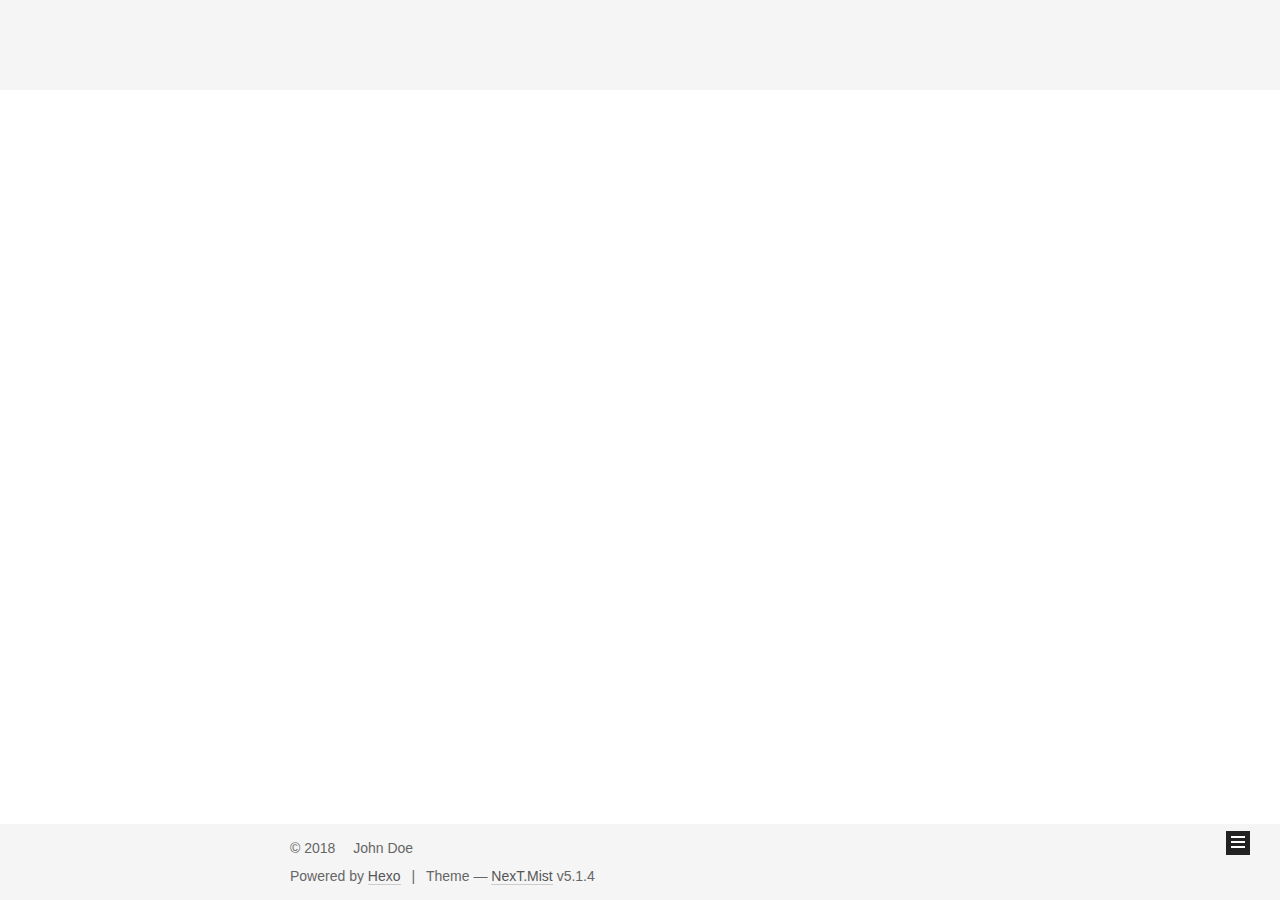
==== archives/index.html @ 7d5eb5f3 "Site updated: 2018-11-18 00:28:27" ====
<!DOCTYPE html>



  


<html class="theme-next mist use-motion" lang="">
<head><meta name="generator" content="Hexo 3.8.0">
  <meta charset="UTF-8">
<meta http-equiv="X-UA-Compatible" content="IE=edge">
<meta name="viewport" content="width=device-width, initial-scale=1, maximum-scale=1">
<meta name="theme-color" content="#222">









<meta http-equiv="Cache-Control" content="no-transform">
<meta http-equiv="Cache-Control" content="no-siteapp">
















  
  
  <link href="/lib/fancybox/source/jquery.fancybox.css?v=2.1.5" rel="stylesheet" type="text/css">







<link href="/lib/font-awesome/css/font-awesome.min.css?v=4.6.2" rel="stylesheet" type="text/css">

<link href="/css/main.css?v=5.1.4" rel="stylesheet" type="text/css">


  <link rel="apple-touch-icon" sizes="180x180" href="/images/apple-touch-icon-next.png?v=5.1.4">


  <link rel="icon" type="image/png" sizes="32x32" href="/images/favicon-32x32-next.png?v=5.1.4">


  <link rel="icon" type="image/png" sizes="16x16" href="/images/favicon-16x16-next.png?v=5.1.4">


  <link rel="mask-icon" href="/images/logo.svg?v=5.1.4" color="#222">





  <meta name="keywords" content="cm,v2ray">










<meta property="og:type" content="website">
<meta property="og:title" content="Hexo">
<meta property="og:url" content="http://www.cmloong.com/archives/index.html">
<meta property="og:site_name" content="Hexo">
<meta property="og:locale" content="default">
<meta name="twitter:card" content="summary">
<meta name="twitter:title" content="Hexo">



<script type="text/javascript" id="hexo.configurations">
  var NexT = window.NexT || {};
  var CONFIG = {
    root: '/',
    scheme: 'Mist',
    version: '5.1.4',
    sidebar: {"position":"left","display":"post","offset":12,"b2t":false,"scrollpercent":false,"onmobile":false},
    fancybox: true,
    tabs: true,
    motion: {"enable":true,"async":false,"transition":{"post_block":"fadeIn","post_header":"slideDownIn","post_body":"slideDownIn","coll_header":"slideLeftIn","sidebar":"slideUpIn"}},
    duoshuo: {
      userId: '0',
      author: 'Author'
    },
    algolia: {
      applicationID: '',
      apiKey: '',
      indexName: '',
      hits: {"per_page":10},
      labels: {"input_placeholder":"Search for Posts","hits_empty":"We didn't find any results for the search: ${query}","hits_stats":"${hits} results found in ${time} ms"}
    }
  };
</script>



  <link rel="canonical" href="http://www.cmloong.com/archives/">





  <title>Archive | Hexo</title>
  




<script>
  (function(i,s,o,g,r,a,m){i['GoogleAnalyticsObject']=r;i[r]=i[r]||function(){
            (i[r].q=i[r].q||[]).push(arguments)},i[r].l=1*new Date();a=s.createElement(o),
          m=s.getElementsByTagName(o)[0];a.async=1;a.src=g;m.parentNode.insertBefore(a,m)
  })(window,document,'script','https://www.google-analytics.com/analytics.js','ga');
  ga('create', 'UA-129319902-1', 'auto');
  ga('send', 'pageview');
</script>





</head>

<body itemscope="" itemtype="http://schema.org/WebPage" lang="default">

  
  
    
  

  <div class="container sidebar-position-left page-archive">
    <div class="headband"></div>

    <header id="header" class="header" itemscope="" itemtype="http://schema.org/WPHeader">
      <div class="header-inner"><div class="site-brand-wrapper">
  <div class="site-meta ">
    

    <div class="custom-logo-site-title">
      <a href="/" class="brand" rel="start">
        <span class="logo-line-before"><i></i></span>
        <span class="site-title">Hexo</span>
        <span class="logo-line-after"><i></i></span>
      </a>
    </div>
      
        <p class="site-subtitle"></p>
      
  </div>

  <div class="site-nav-toggle">
    <button>
      <span class="btn-bar"></span>
      <span class="btn-bar"></span>
      <span class="btn-bar"></span>
    </button>
  </div>
</div>

<nav class="site-nav">
  

  
    <ul id="menu" class="menu">
      
        
        <li class="menu-item menu-item-home">
          <a href="/" rel="section">
            
              <i class="menu-item-icon fa fa-fw fa-home"></i> <br>
            
            Home
          </a>
        </li>
      
        
        <li class="menu-item menu-item-archives">
          <a href="/archives/" rel="section">
            
              <i class="menu-item-icon fa fa-fw fa-archive"></i> <br>
            
            Archives
          </a>
        </li>
      
        
        <li class="menu-item menu-item-tags">
          <a href="/tags/" rel="section">
            
              <i class="menu-item-icon fa fa-fw fa-tags"></i> <br>
            
            Tags
          </a>
        </li>
      
        
        <li class="menu-item menu-item-about">
          <a href="/about/" rel="section">
            
              <i class="menu-item-icon fa fa-fw fa-user"></i> <br>
            
            About
          </a>
        </li>
      

      
    </ul>
  

  
</nav>



 </div>
    </header>

    <main id="main" class="main">
      <div class="main-inner">
        <div class="content-wrap">
          <div id="content" class="content">
            

  
  
  
  <div class="post-block archive">
    <div id="posts" class="posts-collapse">
      <span class="archive-move-on"></span>

      <span class="archive-page-counter">
        
        
        
          
        
        Um..! 1 post. Keep on posting.
      </span>

      

        
        
        

        
          
          <div class="collection-title">
            <h1 class="archive-year" id="archive-year-2018">2018</h1>
          </div>
        
        

        

  <article class="post post-type-normal" itemscope="" itemtype="http://schema.org/Article">
    <header class="post-header">

      <h2 class="post-title">
        
            <a class="post-title-link" href="/2018/11/17/hello-world/" itemprop="url">
              
                <span itemprop="name">Hello World</span>
              
            </a>
        
      </h2>

      <div class="post-meta">
        <time class="post-time" itemprop="dateCreated" datetime="2018-11-17T22:16:37+08:00" content="2018-11-17">
          11-17
        </time>
      </div>

    </header>
  </article>



      

    </div>
  </div>
  
  
  

  



          </div>
          


          

        </div>
        
          
  
  <div class="sidebar-toggle">
    <div class="sidebar-toggle-line-wrap">
      <span class="sidebar-toggle-line sidebar-toggle-line-first"></span>
      <span class="sidebar-toggle-line sidebar-toggle-line-middle"></span>
      <span class="sidebar-toggle-line sidebar-toggle-line-last"></span>
    </div>
  </div>

  <aside id="sidebar" class="sidebar">
    
    <div class="sidebar-inner">

      

      

      <section class="site-overview-wrap sidebar-panel sidebar-panel-active">
        <div class="site-overview">
          <div class="site-author motion-element" itemprop="author" itemscope="" itemtype="http://schema.org/Person">
            
              <p class="site-author-name" itemprop="name">John Doe</p>
              <p class="site-description motion-element" itemprop="description"></p>
          </div>

          <nav class="site-state motion-element">

            
              <div class="site-state-item site-state-posts">
              
                <a href="/archives/">
              
                  <span class="site-state-item-count">1</span>
                  <span class="site-state-item-name">posts</span>
                </a>
              </div>
            

            

            

          </nav>

          

          

          
          

          
          

          

        </div>
      </section>

      

      

    </div>
  </aside>


        
      </div>
    </main>

    <footer id="footer" class="footer">
      <div class="footer-inner">
        <div class="copyright">&copy; <span itemprop="copyrightYear">2018</span>
  <span class="with-love">
    <i class="fa fa-user"></i>
  </span>
  <span class="author" itemprop="copyrightHolder">John Doe</span>

  
</div>


  <div class="powered-by">Powered by <a class="theme-link" target="_blank" href="https://hexo.io">Hexo</a></div>



  <span class="post-meta-divider">|</span>



  <div class="theme-info">Theme &mdash; <a class="theme-link" target="_blank" href="https://github.com/iissnan/hexo-theme-next">NexT.Mist</a> v5.1.4</div>




        







        
      </div>
    </footer>

    
      <div class="back-to-top">
        <i class="fa fa-arrow-up"></i>
        
      </div>
    

    

  </div>

  

<script type="text/javascript">
  if (Object.prototype.toString.call(window.Promise) !== '[object Function]') {
    window.Promise = null;
  }
</script>









  












  
  
    <script type="text/javascript" src="/lib/jquery/index.js?v=2.1.3"></script>
  

  
  
    <script type="text/javascript" src="/lib/fastclick/lib/fastclick.min.js?v=1.0.6"></script>
  

  
  
    <script type="text/javascript" src="/lib/jquery_lazyload/jquery.lazyload.js?v=1.9.7"></script>
  

  
  
    <script type="text/javascript" src="/lib/velocity/velocity.min.js?v=1.2.1"></script>
  

  
  
    <script type="text/javascript" src="/lib/velocity/velocity.ui.min.js?v=1.2.1"></script>
  

  
  
    <script type="text/javascript" src="/lib/fancybox/source/jquery.fancybox.pack.js?v=2.1.5"></script>
  


  


  <script type="text/javascript" src="/js/src/utils.js?v=5.1.4"></script>

  <script type="text/javascript" src="/js/src/motion.js?v=5.1.4"></script>



  
  

  

  


  <script type="text/javascript" src="/js/src/bootstrap.js?v=5.1.4"></script>



  


  




	





  





  







<!-- LOCAL: You can save these files to your site and update links -->
    
        
        <link rel="stylesheet" href="https://aimingoo.github.io/gitmint/style/default.css">
        <script src="https://aimingoo.github.io/gitmint/dist/gitmint.browser.js"></script>
    
<!-- END LOCAL -->

    

    







  





  

  
  <script src="https://cdn1.lncld.net/static/js/av-core-mini-0.6.4.js"></script>
  <script>AV.initialize("sT9yytF8E0YJjUAmRliBaW5G-gzGzoHsz", "rSfEQODJMrn7fb1vps9NNFkh");</script>
  <script>
    function showTime(Counter) {
      var query = new AV.Query(Counter);
      var entries = [];
      var $visitors = $(".leancloud_visitors");

      $visitors.each(function () {
        entries.push( $(this).attr("id").trim() );
      });

      query.containedIn('url', entries);
      query.find()
        .done(function (results) {
          var COUNT_CONTAINER_REF = '.leancloud-visitors-count';

          if (results.length === 0) {
            $visitors.find(COUNT_CONTAINER_REF).text(0);
            return;
          }

          for (var i = 0; i < results.length; i++) {
            var item = results[i];
            var url = item.get('url');
            var time = item.get('time');
            var element = document.getElementById(url);

            $(element).find(COUNT_CONTAINER_REF).text(time);
          }
          for(var i = 0; i < entries.length; i++) {
            var url = entries[i];
            var element = document.getElementById(url);
            var countSpan = $(element).find(COUNT_CONTAINER_REF);
            if( countSpan.text() == '') {
              countSpan.text(0);
            }
          }
        })
        .fail(function (object, error) {
          console.log("Error: " + error.code + " " + error.message);
        });
    }

    function addCount(Counter) {
      var $visitors = $(".leancloud_visitors");
      var url = $visitors.attr('id').trim();
      var title = $visitors.attr('data-flag-title').trim();
      var query = new AV.Query(Counter);

      query.equalTo("url", url);
      query.find({
        success: function(results) {
          if (results.length > 0) {
            var counter = results[0];
            counter.fetchWhenSave(true);
            counter.increment("time");
            counter.save(null, {
              success: function(counter) {
                var $element = $(document.getElementById(url));
                $element.find('.leancloud-visitors-count').text(counter.get('time'));
              },
              error: function(counter, error) {
                console.log('Failed to save Visitor num, with error message: ' + error.message);
              }
            });
          } else {
            var newcounter = new Counter();
            /* Set ACL */
            var acl = new AV.ACL();
            acl.setPublicReadAccess(true);
            acl.setPublicWriteAccess(true);
            newcounter.setACL(acl);
            /* End Set ACL */
            newcounter.set("title", title);
            newcounter.set("url", url);
            newcounter.set("time", 1);
            newcounter.save(null, {
              success: function(newcounter) {
                var $element = $(document.getElementById(url));
                $element.find('.leancloud-visitors-count').text(newcounter.get('time'));
              },
              error: function(newcounter, error) {
                console.log('Failed to create');
              }
            });
          }
        },
        error: function(error) {
          console.log('Error:' + error.code + " " + error.message);
        }
      });
    }

    $(function() {
      var Counter = AV.Object.extend("Counter");
      if ($('.leancloud_visitors').length == 1) {
        addCount(Counter);
      } else if ($('.post-title-link').length > 1) {
        showTime(Counter);
      }
    });
  </script>



  

  

  
  

  

  

  

</body>
</html>
---- css/main.css ----
/* normalize.css v3.0.2 | MIT License | git.io/normalize */
html {
  font-family: sans-serif; /* 1 */
  -ms-text-size-adjust: 100%; /* 2 */
  -webkit-text-size-adjust: 100%; /* 2 */
}
body {
  margin: 0;
}
article,
aside,
details,
figcaption,
figure,
footer,
header,
hgroup,
main,
menu,
nav,
section,
summary {
  display: block;
}
audio,
canvas,
progress,
video {
  display: inline-block; /* 1 */
  vertical-align: baseline; /* 2 */
}
audio:not([controls]) {
  display: none;
  height: 0;
}
[hidden],
template {
  display: none;
}
a {
  background-color: transparent;
}
a:active,
a:hover {
  outline: 0;
}
abbr[title] {
  border-bottom: 1px dotted;
}
b,
strong {
  font-weight: bold;
}
dfn {
  font-style: italic;
}
h1 {
  font-size: 2em;
  margin: 0.67em 0;
}
mark {
  background: #ff0;
  color: #000;
}
small {
  font-size: 80%;
}
sub,
sup {
  font-size: 75%;
  line-height: 0;
  position: relative;
  vertical-align: baseline;
}
sup {
  top: -0.5em;
}
sub {
  bottom: -0.25em;
}
img {
  border: 0;
}
svg:not(:root) {
  overflow: hidden;
}
figure {
  margin: 1em 40px;
}
hr {
  -moz-box-sizing: content-box;
  box-sizing: content-box;
  height: 0;
}
pre {
  overflow: auto;
}
code,
kbd,
pre,
samp {
  font-family: monospace, monospace;
  font-size: 1em;
}
button,
input,
optgroup,
select,
textarea {
  color: inherit; /* 1 */
  font: inherit; /* 2 */
  margin: 0; /* 3 */
}
button {
  overflow: visible;
}
button,
select {
  text-transform: none;
}
button,
html input[type="button"],
input[type="reset"],
input[type="submit"] {
  -webkit-appearance: button; /* 2 */
  cursor: pointer; /* 3 */
}
button[disabled],
html input[disabled] {
  cursor: default;
}
button::-moz-focus-inner,
input::-moz-focus-inner {
  border: 0;
  padding: 0;
}
input {
  line-height: normal;
}
input[type="checkbox"],
input[type="radio"] {
  box-sizing: border-box; /* 1 */
  padding: 0; /* 2 */
}
input[type="number"]::-webkit-inner-spin-button,
input[type="number"]::-webkit-outer-spin-button {
  height: auto;
}
input[type="search"] {
  -webkit-appearance: textfield; /* 1 */
  -moz-box-sizing: content-box;
  -webkit-box-sizing: content-box; /* 2 */
  box-sizing: content-box;
}
input[type="search"]::-webkit-search-cancel-button,
input[type="search"]::-webkit-search-decoration {
  -webkit-appearance: none;
}
fieldset {
  border: 1px solid #c0c0c0;
  margin: 0 2px;
  padding: 0.35em 0.625em 0.75em;
}
legend {
  border: 0; /* 1 */
  padding: 0; /* 2 */
}
textarea {
  overflow: auto;
}
optgroup {
  font-weight: bold;
}
table {
  border-collapse: collapse;
  border-spacing: 0;
}
td,
th {
  padding: 0;
}
::selection {
  background: #262a30;
  color: #fff;
}
body {
  position: relative;
  font-family: 'Lato', "PingFang SC", "Microsoft YaHei", sans-serif;
  font-size: 14px;
  line-height: 2;
  color: #555;
  background: #fff;
}
@media (max-width: 767px) {
  body {
    padding-right: 0 !important;
  }
}
@media (min-width: 768px) and (max-width: 991px) {
  body {
    padding-right: 0 !important;
  }
}
@media (min-width: 1600px) {
  body {
    font-size: 16px;
  }
}
h1,
h2,
h3,
h4,
h5,
h6 {
  margin: 0;
  padding: 0;
  font-weight: bold;
  line-height: 1.5;
  font-family: 'Lato', "PingFang SC", "Microsoft YaHei", sans-serif;
}
h2,
h3,
h4,
h5,
h6 {
  margin: 20px 0 15px;
}
h1 {
  font-size: 24px;
}
@media (max-width: 767px) {
  h1 {
    font-size: 20px;
  }
}
h2 {
  font-size: 22px;
}
@media (max-width: 767px) {
  h2 {
    font-size: 18px;
  }
}
h3 {
  font-size: 20px;
}
@media (max-width: 767px) {
  h3 {
    font-size: 16px;
  }
}
h4 {
  font-size: 18px;
}
@media (max-width: 767px) {
  h4 {
    font-size: 14px;
  }
}
h5 {
  font-size: 16px;
}
@media (max-width: 767px) {
  h5 {
    font-size: 12px;
  }
}
h6 {
  font-size: 14px;
}
@media (max-width: 767px) {
  h6 {
    font-size: 10px;
  }
}
p {
  margin: 0 0 20px 0;
}
a {
  color: #555;
  text-decoration: none;
  outline: none;
  border-bottom: 1px solid #999;
  word-wrap: break-word;
}
a:hover {
  color: #222;
  border-bottom-color: #222;
}
blockquote {
  margin: 0;
  padding: 0;
}
img {
  display: block;
  margin: auto;
  max-width: 100%;
  height: auto;
}
hr {
  margin: 40px 0;
  height: 3px;
  border: none;
  background-color: #ddd;
  background-image: repeating-linear-gradient(-45deg, #fff, #fff 4px, transparent 4px, transparent 8px);
}
blockquote {
  padding: 0 15px;
  color: #666;
  border-left: 4px solid #ddd;
}
blockquote cite::before {
  content: "-";
  padding: 0 5px;
}
dt {
  font-weight: 700;
}
dd {
  margin: 0;
  padding: 0;
}
kbd {
  border: 1px solid #ccc;
  border-radius: 0.2em;
  box-shadow: 0.1em 0.1em 0.2em rgba(0,0,0,0.1);
  background-color: #f9f9f9;
  font-family: inherit;
  background-image: -webkit-linear-gradient(top, #eee, #fff, #eee);
  padding: 0.1em 0.3em;
  white-space: nowrap;
}
.text-left {
  text-align: left;
}
.text-center {
  text-align: center;
}
.text-right {
  text-align: right;
}
.text-justify {
  text-align: justify;
}
.text-nowrap {
  white-space: nowrap;
}
.text-lowercase {
  text-transform: lowercase;
}
.text-uppercase {
  text-transform: uppercase;
}
.text-capitalize {
  text-transform: capitalize;
}
.center-block {
  display: block;
  margin-left: auto;
  margin-right: auto;
}
.clearfix:before,
.clearfix:after {
  content: " ";
  display: table;
}
.clearfix:after {
  clear: both;
}
.pullquote {
  width: 45%;
}
.pullquote.left {
  float: left;
  margin-left: 5px;
  margin-right: 10px;
}
.pullquote.right {
  float: right;
  margin-left: 10px;
  margin-right: 5px;
}
.affix.affix.affix {
  position: fixed;
}
.translation {
  margin-top: -20px;
  font-size: 14px;
  color: #999;
}
.scrollbar-measure {
  width: 100px;
  height: 100px;
  overflow: scroll;
  position: absolute;
  top: -9999px;
}
.use-motion .motion-element {
  opacity: 0;
}
table {
  margin: 20px 0;
  width: 100%;
  border-collapse: collapse;
  border-spacing: 0;
  border: 1px solid #ddd;
  font-size: 14px;
  table-layout: fixed;
  word-wrap: break-all;
}
table>tbody>tr:nth-of-type(odd) {
  background-color: #f9f9f9;
}
table>tbody>tr:hover {
  background-color: #f5f5f5;
}
caption,
th,
td {
  padding: 8px;
  text-align: left;
  vertical-align: middle;
  font-weight: normal;
}
th,
td {
  border-bottom: 3px solid #ddd;
  border-right: 1px solid #eee;
}
th {
  padding-bottom: 10px;
  font-weight: 700;
}
td {
  border-bottom-width: 1px;
}
html,
body {
  height: 100%;
}
.container {
  position: relative;
  min-height: 100%;
}
.header-inner {
  margin: 0 auto;
  padding: 100px 0 70px;
  width: 700px;
}
@media (min-width: 1600px) {
  .container .header-inner {
    width: 900px;
  }
}
.main {
  padding-bottom: 150px;
}
.main-inner {
  margin: 0 auto;
  width: 700px;
}
@media (min-width: 1600px) {
  .container .main-inner {
    width: 900px;
  }
}
.footer {
  position: absolute;
  left: 0;
  bottom: 0;
  width: 100%;
  min-height: 50px;
}
.footer-inner {
  box-sizing: border-box;
  margin: 20px auto;
  width: 700px;
}
@media (min-width: 1600px) {
  .container .footer-inner {
    width: 900px;
  }
}
pre,
.highlight {
  overflow: auto;
  margin: 20px 0;
  padding: 0;
  font-size: 13px;
  color: #4d4d4c;
  background: #f7f7f7;
  line-height: 1.6;
}
pre,
code {
  font-family: consolas, Menlo, "PingFang SC", "Microsoft YaHei", monospace;
}
code {
  padding: 2px 4px;
  word-wrap: break-word;
  color: #555;
  background: #eee;
  border-radius: 3px;
  font-size: 13px;
}
pre {
  padding: 10px;
}
pre code {
  padding: 0;
  color: #4d4d4c;
  background: none;
  text-shadow: none;
}
.highlight {
  border-radius: 1px;
}
.highlight pre {
  border: none;
  margin: 0;
  padding: 10px 0;
}
.highlight table {
  margin: 0;
  width: auto;
  border: none;
}
.highlight td {
  border: none;
  padding: 0;
}
.highlight figcaption {
  font-size: 1em;
  color: #4d4d4c;
  line-height: 1em;
  margin-bottom: 1em;
}
.highlight figcaption:before,
.highlight figcaption:after {
  content: " ";
  display: table;
}
.highlight figcaption:after {
  clear: both;
}
.highlight figcaption a {
  float: right;
  color: #4d4d4c;
}
.highlight figcaption a:hover {
  border-bottom-color: #4d4d4c;
}
.highlight .gutter pre {
  padding-left: 10px;
  padding-right: 10px;
  color: #869194;
  text-align: right;
  background-color: #eff2f3;
}
.highlight .code pre {
  width: 100%;
  padding-left: 10px;
  padding-right: 10px;
  background-color: #f7f7f7;
}
.highlight .line {
  height: 20px;
}
.gutter {
  -webkit-user-select: none;
  -moz-user-select: none;
  -ms-user-select: none;
  user-select: none;
}
.gist table {
  width: auto;
}
.gist table td {
  border: none;
}
pre .deletion {
  background: #fdd;
}
pre .addition {
  background: #dfd;
}
pre .meta {
  color: #8959a8;
}
pre .comment {
  color: #8e908c;
}
pre .variable,
pre .attribute,
pre .tag,
pre .regexp,
pre .ruby .constant,
pre .xml .tag .title,
pre .xml .pi,
pre .xml .doctype,
pre .html .doctype,
pre .css .id,
pre .css .class,
pre .css .pseudo {
  color: #c82829;
}
pre .number,
pre .preprocessor,
pre .built_in,
pre .literal,
pre .params,
pre .constant,
pre .command {
  color: #f5871f;
}
pre .ruby .class .title,
pre .css .rules .attribute,
pre .string,
pre .value,
pre .inheritance,
pre .header,
pre .ruby .symbol,
pre .xml .cdata,
pre .special,
pre .number,
pre .formula {
  color: #718c00;
}
pre .title,
pre .css .hexcolor {
  color: #3e999f;
}
pre .function,
pre .python .decorator,
pre .python .title,
pre .ruby .function .title,
pre .ruby .title .keyword,
pre .perl .sub,
pre .javascript .title,
pre .coffeescript .title {
  color: #4271ae;
}
pre .keyword,
pre .javascript .function {
  color: #8959a8;
}
.full-image.full-image.full-image.full-image {
  border: none;
  max-width: 100%;
  width: auto;
  margin: 20px auto 25px;
}
@media (min-width: 992px) {
  .full-image.full-image.full-image.full-image {
    max-width: none;
    width: 110%;
    margin: 25px -5%;
  }
}
.blockquote-center,
.page-home .post-type-quote blockquote,
.page-post-detail .post-type-quote blockquote {
  position: relative;
  margin: 40px 0;
  padding: 0;
  border-left: none;
  text-align: center;
}
.blockquote-center::before,
.page-home .post-type-quote blockquote::before,
.page-post-detail .post-type-quote blockquote::before,
.blockquote-center::after,
.page-home .post-type-quote blockquote::after,
.page-post-detail .post-type-quote blockquote::after {
  position: absolute;
  content: ' ';
  display: block;
  width: 100%;
  height: 24px;
  opacity: 0.2;
  background-repeat: no-repeat;
  background-position: 0 -6px;
  background-size: 22px 22px;
}
.blockquote-center::before,
.page-home .post-type-quote blockquote::before,
.page-post-detail .post-type-quote blockquote::before {
  top: -20px;
  background-image: url("../images/quote-l.svg");
  border-top: 1px solid #ccc;
}
.blockquote-center::after,
.page-home .post-type-quote blockquote::after,
.page-post-detail .post-type-quote blockquote::after {
  bottom: -20px;
  background-image: url("../images/quote-r.svg");
  border-bottom: 1px solid #ccc;
  background-position: 100% 8px;
}
.blockquote-center p,
.page-home .post-type-quote blockquote p,
.page-post-detail .post-type-quote blockquote p,
.blockquote-center div,
.page-home .post-type-quote blockquote div,
.page-post-detail .post-type-quote blockquote div {
  text-align: center;
}
.post .post-body .group-picture img {
  box-sizing: border-box;
  padding: 0 3px;
  border: none;
}
.post .group-picture-row {
  overflow: hidden;
  margin-top: 6px;
}
.post .group-picture-row:first-child {
  margin-top: 0;
}
.post .group-picture-column {
  float: left;
}
.page-post-detail .post-body .group-picture-column {
  float: none;
  margin-top: 10px;
  width: auto !important;
}
.page-post-detail .post-body .group-picture-column img {
  margin: 0 auto;
}
.page-archive .group-picture-container {
  overflow: hidden;
}
.page-archive .group-picture-row {
  float: left;
}
.page-archive .group-picture-row:first-child {
  margin-top: 6px;
}
.page-archive .group-picture-column {
  max-width: 150px;
  max-height: 150px;
}
.post-body .note {
  position: relative;
  padding: 15px;
  margin-bottom: 20px;
  border: 1px solid #eee;
  border-left-width: 5px;
  border-radius: 3px;
}
.post-body .note h2,
.post-body .note h3,
.post-body .note h4,
.post-body .note h5,
.post-body .note h6 {
  margin-top: 0;
  margin-bottom: 0;
  border-bottom: initial;
  padding-top: 0 !important;
}
.post-body .note p:first-child,
.post-body .note ul:first-child,
.post-body .note ol:first-child,
.post-body .note table:first-child,
.post-body .note pre:first-child,
.post-body .note blockquote:first-child {
  margin-top: 0;
}
.post-body .note p:last-child,
.post-body .note ul:last-child,
.post-body .note ol:last-child,
.post-body .note table:last-child,
.post-body .note pre:last-child,
.post-body .note blockquote:last-child {
  margin-bottom: 0;
}
.post-body .note.default {
  border-left-color: #777;
}
.post-body .note.default h2,
.post-body .note.default h3,
.post-body .note.default h4,
.post-body .note.default h5,
.post-body .note.default h6 {
  color: #777;
}
.post-body .note.primary {
  border-left-color: #6f42c1;
}
.post-body .note.primary h2,
.post-body .note.primary h3,
.post-body .note.primary h4,
.post-body .note.primary h5,
.post-body .note.primary h6 {
  color: #6f42c1;
}
.post-body .note.info {
  border-left-color: #428bca;
}
.post-body .note.info h2,
.post-body .note.info h3,
.post-body .note.info h4,
.post-body .note.info h5,
.post-body .note.info h6 {
  color: #428bca;
}
.post-body .note.success {
  border-left-color: #5cb85c;
}
.post-body .note.success h2,
.post-body .note.success h3,
.post-body .note.success h4,
.post-body .note.success h5,
.post-body .note.success h6 {
  color: #5cb85c;
}
.post-body .note.warning {
  border-left-color: #f0ad4e;
}
.post-body .note.warning h2,
.post-body .note.warning h3,
.post-body .note.warning h4,
.post-body .note.warning h5,
.post-body .note.warning h6 {
  color: #f0ad4e;
}
.post-body .note.danger {
  border-left-color: #d9534f;
}
.post-body .note.danger h2,
.post-body .note.danger h3,
.post-body .note.danger h4,
.post-body .note.danger h5,
.post-body .note.danger h6 {
  color: #d9534f;
}
.post-body .label {
  display: inline;
  padding: 0 2px;
  white-space: nowrap;
}
.post-body .label.default {
  background-color: #f0f0f0;
}
.post-body .label.primary {
  background-color: #efe6f7;
}
.post-body .label.info {
  background-color: #e5f2f8;
}
.post-body .label.success {
  background-color: #e7f4e9;
}
.post-body .label.warning {
  background-color: #fcf6e1;
}
.post-body .label.danger {
  background-color: #fae8eb;
}
.post-body .tabs {
  position: relative;
  display: block;
  margin-bottom: 20px;
  padding-top: 10px;
}
.post-body .tabs ul.nav-tabs {
  margin: 0;
  padding: 0;
  display: flex;
  margin-bottom: -1px;
}
@media (max-width: 413px) {
  .post-body .tabs ul.nav-tabs {
    display: block;
    margin-bottom: 5px;
  }
}
.post-body .tabs ul.nav-tabs li.tab {
  list-style-type: none !important;
  margin: 0 0.25em 0 0;
  border-top: 3px solid transparent;
  border-left: 1px solid transparent;
  border-right: 1px solid transparent;
}
@media (max-width: 413px) {
  .post-body .tabs ul.nav-tabs li.tab {
    margin: initial;
    border-top: 1px solid transparent;
    border-left: 3px solid transparent;
    border-right: 1px solid transparent;
    border-bottom: 1px solid transparent;
  }
}
.post-body .tabs ul.nav-tabs li.tab a {
  outline: 0;
  border-bottom: initial;
  display: block;
  line-height: 1.8em;
  padding: 0.25em 0.75em;
  transition-duration: 0.2s;
  transition-timing-function: ease-out;
  transition-delay: 0s;
}
.post-body .tabs ul.nav-tabs li.tab a i {
  width: 1.285714285714286em;
}
.post-body .tabs ul.nav-tabs li.tab.active {
  border-top: 3px solid #fc6423;
  border-left: 1px solid #ddd;
  border-right: 1px solid #ddd;
  background-color: #fff;
}
@media (max-width: 413px) {
  .post-body .tabs ul.nav-tabs li.tab.active {
    border-top: 1px solid #ddd;
    border-left: 3px solid #fc6423;
    border-right: 1px solid #ddd;
    border-bottom: 1px solid #ddd;
  }
}
.post-body .tabs ul.nav-tabs li.tab.active a {
  cursor: default;
  color: #555;
}
.post-body .tabs .tab-content {
  background-color: #fff;
}
.post-body .tabs .tab-content .tab-pane {
  border: 1px solid #ddd;
  padding: 20px 20px 0 20px;
}
.post-body .tabs .tab-content .tab-pane:not(.active) {
  display: none !important;
}
.post-body .tabs .tab-content .tab-pane.active {
  display: block !important;
}
.btn {
  display: inline-block;
  padding: 0 20px;
  font-size: 14px;
  color: #555;
  background: transparent;
  border: 2px solid #222;
  text-decoration: none;
  border-radius: 0;
  transition-property: background-color;
  transition-duration: 0.2s;
  transition-timing-function: ease-in-out;
  transition-delay: 0s;
  line-height: 2;
}
.btn:hover {
  border-color: #222;
  color: #222;
  background: #fff;
}
.btn +.btn {
  margin: 0 0 8px 8px;
}
.btn .fa-fw {
  width: 1.285714285714286em;
  text-align: left;
}
.btn-bar {
  display: block;
  width: 22px;
  height: 2px;
  background: #555;
  border-radius: 1px;
}
.btn-bar+.btn-bar {
  margin-top: 4px;
}
.pagination {
  margin: 120px 0 40px;
  text-align: center;
  border-top: 1px solid #eee;
}
.page-number-basic,
.pagination .prev,
.pagination .next,
.pagination .page-number,
.pagination .space {
  display: inline-block;
  position: relative;
  top: -1px;
  margin: 0 10px;
  padding: 0 11px;
}
@media (max-width: 767px) {
  .page-number-basic,
  .pagination .prev,
  .pagination .next,
  .pagination .page-number,
  .pagination .space {
    margin: 0 5px;
  }
}
.pagination .prev,
.pagination .next,
.pagination .page-number {
  border-bottom: 0;
  border-top: 1px solid #eee;
  transition-property: border-color;
  transition-duration: 0.2s;
  transition-timing-function: ease-in-out;
  transition-delay: 0s;
}
.pagination .prev:hover,
.pagination .next:hover,
.pagination .page-number:hover {
  border-top-color: #222;
}
.pagination .space {
  padding: 0;
  margin: 0;
}
.pagination .prev {
  margin-left: 0;
}
.pagination .next {
  margin-right: 0;
}
.pagination .page-number.current {
  color: #fff;
  background: #ccc;
  border-top-color: #ccc;
}
@media (max-width: 767px) {
  .pagination {
    border-top: none;
  }
  .pagination .prev,
  .pagination .next,
  .pagination .page-number {
    margin-bottom: 10px;
    border-top: 0;
    border-bottom: 1px solid #eee;
    padding: 0 10px;
  }
  .pagination .prev:hover,
  .pagination .next:hover,
  .pagination .page-number:hover {
    border-bottom-color: #222;
  }
}
.comments {
  margin: 60px 20px 0;
}
.tag-cloud {
  text-align: center;
}
.tag-cloud a {
  display: inline-block;
  margin: 10px;
}
.back-to-top {
  box-sizing: border-box;
  position: fixed;
  bottom: -100px;
  right: 30px;
  z-index: 1050;
  padding: 0 6px;
  width: 24px;
  background: #222;
  font-size: 12px;
  opacity: 1;
  color: #fff;
  cursor: pointer;
  text-align: center;
  -webkit-transform: translateZ(0);
  transition-property: bottom;
  transition-duration: 0.2s;
  transition-timing-function: ease-in-out;
  transition-delay: 0s;
}
@media (min-width: 768px) and (max-width: 991px) {
  .back-to-top {
    display: none !important;
  }
}
@media (max-width: 767px) {
  .back-to-top {
    display: none !important;
  }
}
.back-to-top.back-to-top-on {
  bottom: 19px;
}
.header {
  background: transparent;
}
.header-inner {
  position: relative;
}
.headband {
  height: 3px;
  background: #222;
}
.site-meta {
  margin: 0;
  text-align: left;
}
@media (max-width: 767px) {
  .site-meta {
    text-align: center;
  }
}
.brand {
  position: relative;
  display: inline-block;
  padding: 0 40px;
  color: #222;
  background: #222;
  border-bottom: none;
}
.brand:hover {
  color: #222;
}
.logo {
  display: inline-block;
  margin-right: 5px;
  line-height: 36px;
  vertical-align: top;
}
.site-title {
  display: inline-block;
  vertical-align: top;
  line-height: 36px;
  font-size: 20px;
  font-weight: normal;
  font-family: 'Lato', "PingFang SC", "Microsoft YaHei", sans-serif;
}
.site-subtitle {
  margin-top: 10px;
  font-size: 13px;
  color: #999;
}
.use-motion .brand {
  opacity: 0;
}
.use-motion .logo,
.use-motion .site-title,
.use-motion .site-subtitle {
  opacity: 0;
  position: relative;
  top: -10px;
}
.site-nav-toggle {
  display: none;
  position: absolute;
  top: 10px;
  left: 10px;
}
@media (max-width: 767px) {
  .site-nav-toggle {
    display: block;
  }
}
.site-nav-toggle button {
  margin-top: 2px;
  padding: 9px 10px;
  background: transparent;
  border: none;
}
@media (max-width: 767px) {
  .site-nav {
    display: none;
    margin: 0 -10px;
    padding: 0 10px;
    clear: both;
    border-top: 1px solid #ddd;
  }
}
@media (min-width: 768px) and (max-width: 991px) {
  .site-nav {
    display: block !important;
  }
}
@media (min-width: 992px) {
  .site-nav {
    display: block !important;
  }
}
.menu {
  margin-top: 20px;
  padding-left: 0;
  text-align: center;
}
.menu .menu-item {
  display: inline-block;
  margin: 0 10px;
  list-style: none;
}
@media screen and (max-width: 767px) {
  .menu .menu-item {
    margin-top: 10px;
  }
}
.menu .menu-item a {
  display: block;
  font-size: 13px;
  line-height: inherit;
  border-bottom: 1px solid transparent;
  transition-property: border-color;
  transition-duration: 0.2s;
  transition-timing-function: ease-in-out;
  transition-delay: 0s;
}
.menu .menu-item a:hover {
  border-bottom-color: #222;
}
.menu .menu-item .fa {
  margin-right: 5px;
}
.use-motion .menu-item {
  opacity: 0;
}
.post-body {
  font-family: 'Lato', "PingFang SC", "Microsoft YaHei", sans-serif;
}
@media (max-width: 767px) {
  .post-body {
    word-break: break-word;
  }
}
.post-body .fancybox img {
  display: block !important;
  margin: 0 auto;
  cursor: pointer;
  cursor: zoom-in;
  cursor: -webkit-zoom-in;
}
.post-body .image-caption,
.post-body .figure .caption {
  margin: -20px auto 15px;
  text-align: center;
  font-size: 14px;
  color: #999;
  font-weight: bold;
  line-height: 1;
}
.post-sticky-flag {
  display: inline-block;
  font-size: 16px;
  -ms-transform: rotate(30deg);
  -webkit-transform: rotate(30deg);
  -moz-transform: rotate(30deg);
  -ms-transform: rotate(30deg);
  -o-transform: rotate(30deg);
  transform: rotate(30deg);
}
.use-motion .post-block,
.use-motion .pagination,
.use-motion .comments {
  opacity: 0;
}
.use-motion .post-header {
  opacity: 0;
}
.use-motion .post-body {
  opacity: 0;
}
.use-motion .collection-title {
  opacity: 0;
}
.posts-expand {
  padding-top: 40px;
}
@media (max-width: 767px) {
  .posts-expand {
    margin: 0 20px;
  }
  .post-body pre .gutter pre {
    padding-right: 10px;
  }
  .post-body .highlight {
    margin-left: 0px;
    margin-right: 0px;
    padding: 0;
  }
  .post-body .highlight .gutter pre {
    padding-right: 10px;
  }
}
@media (min-width: 992px) {
  .posts-expand .post-body {
    text-align: justify;
  }
}
.posts-expand .post-body h2,
.posts-expand .post-body h3,
.posts-expand .post-body h4,
.posts-expand .post-body h5,
.posts-expand .post-body h6 {
  padding-top: 10px;
}
.posts-expand .post-body h2 .header-anchor,
.posts-expand .post-body h3 .header-anchor,
.posts-expand .post-body h4 .header-anchor,
.posts-expand .post-body h5 .header-anchor,
.posts-expand .post-body h6 .header-anchor {
  float: right;
  margin-left: 10px;
  color: #ccc;
  border-bottom-style: none;
  visibility: hidden;
}
.posts-expand .post-body h2 .header-anchor:hover,
.posts-expand .post-body h3 .header-anchor:hover,
.posts-expand .post-body h4 .header-anchor:hover,
.posts-expand .post-body h5 .header-anchor:hover,
.posts-expand .post-body h6 .header-anchor:hover {
  color: inherit;
}
.posts-expand .post-body h2:hover .header-anchor,
.posts-expand .post-body h3:hover .header-anchor,
.posts-expand .post-body h4:hover .header-anchor,
.posts-expand .post-body h5:hover .header-anchor,
.posts-expand .post-body h6:hover .header-anchor {
  visibility: visible;
}
.posts-expand .post-body ul li {
  list-style: circle;
}
.posts-expand .post-body img {
  box-sizing: border-box;
  margin: auto;
  padding: 3px;
  border: 1px solid #ddd;
}
.posts-expand .post-body .fancybox img {
  margin: 0 auto 25px;
}
@media (max-width: 767px) {
  .posts-collapse {
    margin: 0 20px;
  }
  .posts-collapse .post-title,
  .posts-collapse .post-meta {
    display: block;
    width: auto;
    text-align: left;
  }
}
.posts-collapse {
  position: relative;
  z-index: 1010;
  margin-left: 0;
}
.posts-collapse::after {
  content: " ";
  position: absolute;
  top: 20px;
  left: 0;
  margin-left: -2px;
  width: 4px;
  height: 100%;
  background: #f5f5f5;
  z-index: -1;
}
@media (max-width: 767px) {
  .posts-collapse {
    margin: 0 20px;
  }
}
.posts-collapse .collection-title {
  position: relative;
  margin: 60px 0;
}
.posts-collapse .collection-title h1,
.posts-collapse .collection-title h2 {
  margin-left: 20px;
}
.posts-collapse .collection-title small {
  color: #bbb;
  margin-left: 5px;
}
.posts-collapse .collection-title::before {
  content: " ";
  position: absolute;
  left: 0;
  top: 50%;
  margin-left: -4px;
  margin-top: -4px;
  width: 8px;
  height: 8px;
  background: #bbb;
  border-radius: 50%;
}
.posts-collapse .post {
  margin: 30px 0;
}
.posts-collapse .post-header {
  position: relative;
  transition-duration: 0.2s;
  transition-timing-function: ease-in-out;
  transition-delay: 0s;
  transition-property: border;
  border-bottom: 1px dashed #ccc;
}
.posts-collapse .post-header::before {
  content: " ";
  position: absolute;
  left: 0;
  top: 12px;
  width: 6px;
  height: 6px;
  margin-left: -4px;
  background: #bbb;
  border-radius: 50%;
  border: 1px solid #fff;
  transition-duration: 0.2s;
  transition-timing-function: ease-in-out;
  transition-delay: 0s;
  transition-property: background;
}
.posts-collapse .post-header:hover {
  border-bottom-color: #666;
}
.posts-collapse .post-header:hover::before {
  background: #222;
}
.posts-collapse .post-meta {
  position: absolute;
  font-size: 12px;
  left: 20px;
  top: 5px;
}
.posts-collapse .post-comments-count {
  display: none;
}
.posts-collapse .post-title {
  margin-left: 60px;
  font-size: 16px;
  font-weight: normal;
  line-height: inherit;
}
.posts-collapse .post-title::after {
  margin-left: 3px;
  opacity: 0.6;
}
.posts-collapse .post-title a {
  color: #666;
  border-bottom: none;
}
.page-home .post-type-quote .post-header,
.page-post-detail .post-type-quote .post-header,
.page-home .post-type-quote .post-tags,
.page-post-detail .post-type-quote .post-tags {
  display: none;
}
.posts-expand .post-title {
  text-align: center;
  word-break: break-word;
  font-weight: 400;
}
.posts-expand .post-title-link {
  display: inline-block;
  position: relative;
  color: #555;
  border-bottom: none;
  line-height: 1.2;
  vertical-align: top;
}
.posts-expand .post-title-link::before {
  content: "";
  position: absolute;
  width: 100%;
  height: 2px;
  bottom: 0;
  left: 0;
  background-color: #000;
  visibility: hidden;
  -webkit-transform: scaleX(0);
  -moz-transform: scaleX(0);
  -ms-transform: scaleX(0);
  -o-transform: scaleX(0);
  transform: scaleX(0);
  transition-duration: 0.2s;
  transition-timing-function: ease-in-out;
  transition-delay: 0s;
}
.posts-expand .post-title-link:hover::before {
  visibility: visible;
  -webkit-transform: scaleX(1);
  -moz-transform: scaleX(1);
  -ms-transform: scaleX(1);
  -o-transform: scaleX(1);
  transform: scaleX(1);
}
.posts-expand .post-title-link .fa {
  font-size: 16px;
}
.posts-expand .post-meta {
  margin: 3px 0 60px 0;
  color: #999;
  font-family: 'Lato', "PingFang SC", "Microsoft YaHei", sans-serif;
  font-size: 12px;
  text-align: center;
}
.posts-expand .post-meta .post-category-list {
  display: inline-block;
  margin: 0;
  padding: 3px;
}
.posts-expand .post-meta .post-category-list-link {
  color: #999;
}
.posts-expand .post-meta .post-description {
  font-size: 14px;
  margin-top: 2px;
}
.post-meta-divider {
  margin: 0 0.5em;
}
.post-meta-item-icon {
  margin-right: 3px;
}
@media (min-width: 768px) and (max-width: 991px) {
  .post-meta-item-icon {
    display: inline-block;
  }
}
@media (max-width: 767px) {
  .post-meta-item-icon {
    display: inline-block;
  }
}
@media (min-width: 768px) and (max-width: 991px) {
  .post-meta-item-text {
    display: none;
  }
}
@media (max-width: 767px) {
  .post-meta-item-text {
    display: none;
  }
}
@media (max-width: 767px) {
  .posts-expand .post-comments-count {
    display: none;
  }
}
.post-button {
  margin-top: 40px;
}
.posts-expand .post-tags {
  margin-top: 40px;
  text-align: center;
}
.posts-expand .post-tags a {
  display: inline-block;
  margin-right: 10px;
  font-size: 13px;
}
.post-nav {
  display: table;
  margin-top: 15px;
  width: 100%;
  border-top: 1px solid #eee;
}
.post-nav-divider {
  display: table-cell;
  width: 10%;
}
.post-nav-item {
  display: table-cell;
  padding: 10px 0 0 0;
  width: 45%;
  vertical-align: top;
}
.post-nav-item a {
  position: relative;
  display: block;
  line-height: 25px;
  font-size: 14px;
  color: #555;
  border-bottom: none;
}
.post-nav-item a:hover {
  color: #222;
  border-bottom: none;
}
.post-nav-item a:active {
  top: 2px;
}
.post-nav-item .fa {
  position: absolute;
  top: 8px;
  left: 0;
  font-size: 12px;
}
.post-nav-next a {
  padding-left: 15px;
}
.post-nav-prev {
  text-align: right;
}
.post-nav-prev a {
  padding-right: 15px;
}
.post-nav-prev .fa {
  right: 0;
  left: auto;
}
.posts-expand .post-eof {
  display: block;
  margin: 80px auto 60px;
  width: 8%;
  height: 1px;
  background: #ccc;
  text-align: center;
}
.post:last-child .post-eof.post-eof.post-eof {
  display: none;
}
.post-gallery {
  display: table;
  table-layout: fixed;
  width: 100%;
  border-collapse: separate;
}
.post-gallery-row {
  display: table-row;
}
.post-gallery .post-gallery-img {
  display: table-cell;
  text-align: center;
  vertical-align: middle;
  border: none;
}
.post-gallery .post-gallery-img img {
  max-width: 100%;
  max-height: 100%;
  border: none;
}
.fancybox-close,
.fancybox-close:hover {
  border: none;
}
.rtl.post-body p,
.rtl.post-body a,
.rtl.post-body h1,
.rtl.post-body h2,
.rtl.post-body h3,
.rtl.post-body h4,
.rtl.post-body h5,
.rtl.post-body h6,
.rtl.post-body li,
.rtl.post-body ul,
.rtl.post-body ol {
  direction: rtl;
  font-family: UKIJ Ekran;
}
.rtl.post-title {
  font-family: UKIJ Ekran;
}
.sidebar {
  position: fixed;
  right: 0;
  top: 0;
  bottom: 0;
  width: 0;
  z-index: 1040;
  box-shadow: inset 0 2px 6px #000;
  background: #222;
  -webkit-transform: translateZ(0);
}
.sidebar a {
  color: #999;
  border-bottom-color: #555;
}
.sidebar a:hover {
  color: #eee;
}
@media (min-width: 768px) and (max-width: 991px) {
  .sidebar {
    display: none !important;
  }
}
@media (max-width: 767px) {
  .sidebar {
    display: none !important;
  }
}
.sidebar-inner {
  position: relative;
  padding: 20px 10px;
  color: #999;
  text-align: center;
}
.site-overview-wrap {
  overflow: hidden;
}
.site-overview {
  overflow-y: auto;
  overflow-x: hidden;
}
.sidebar-toggle {
  position: fixed;
  right: 30px;
  bottom: 45px;
  width: 14px;
  height: 14px;
  padding: 5px;
  background: #222;
  line-height: 0;
  z-index: 1050;
  cursor: pointer;
  -webkit-transform: translateZ(0);
}
@media (min-width: 768px) and (max-width: 991px) {
  .sidebar-toggle {
    display: none !important;
  }
}
@media (max-width: 767px) {
  .sidebar-toggle {
    display: none !important;
  }
}
.sidebar-toggle-line {
  position: relative;
  display: inline-block;
  vertical-align: top;
  height: 2px;
  width: 100%;
  background: #fff;
  margin-top: 3px;
}
.sidebar-toggle-line:first-child {
  margin-top: 0;
}
.site-author-image {
  display: block;
  margin: 0 auto;
  padding: 2px;
  max-width: 96px;
  height: auto;
  border: 2px solid #333;
}
.site-author-name {
  margin: 5px 0 0;
  text-align: center;
  color: #f5f5f5;
  font-weight: normal;
}
.site-description {
  margin-top: 5px;
  text-align: center;
  font-size: 14px;
  color: #999;
}
.site-state {
  overflow: hidden;
  line-height: 1.4;
  white-space: nowrap;
  text-align: center;
}
.site-state-item {
  display: inline-block;
  padding: 0 15px;
  border-left: 1px solid #333;
}
.site-state-item:first-child {
  border-left: none;
}
.site-state-item a {
  border-bottom: none;
}
.site-state-item-count {
  display: block;
  text-align: center;
  color: inherit;
  font-weight: 600;
  font-size: 18px;
}
.site-state-item-name {
  font-size: 13px;
  color: inherit;
}
.feed-link {
  margin-top: 20px;
}
.feed-link a {
  display: inline-block;
  padding: 0 15px;
  color: #fc6423;
  border: 1px solid #fc6423;
  border-radius: 4px;
}
.feed-link a i {
  color: #fc6423;
  font-size: 14px;
}
.feed-link a:hover {
  color: #fff;
  background: #fc6423;
}
.feed-link a:hover i {
  color: #fff;
}
.links-of-author {
  margin-top: 20px;
}
.links-of-author a {
  display: inline-block;
  vertical-align: middle;
  margin-right: 10px;
  margin-bottom: 10px;
  border-bottom-color: #555;
  font-size: 13px;
}
.links-of-author a:before {
  display: inline-block;
  vertical-align: middle;
  margin-right: 3px;
  content: " ";
  width: 4px;
  height: 4px;
  border-radius: 50%;
  background: #ff71da;
}
.links-of-blogroll {
  font-size: 13px;
}
.links-of-blogroll-title {
  margin-top: 20px;
  font-size: 14px;
  font-weight: 600;
}
.links-of-blogroll-list {
  margin: 0;
  padding: 0;
  list-style: none;
}
.links-of-blogroll-item {
  padding: 2px 10px;
}
.links-of-blogroll-item a {
  max-width: 280px;
  box-sizing: border-box;
  display: inline-block;
  overflow: hidden;
  white-space: nowrap;
  text-overflow: ellipsis;
}
.sidebar-nav {
  margin: 0 0 20px;
  padding-left: 0;
}
.sidebar-nav li {
  display: inline-block;
  cursor: pointer;
  border-bottom: 1px solid transparent;
  font-size: 14px;
  color: #555;
}
.sidebar-nav li:hover {
  color: #f5f5f5;
}
.page-post-detail .sidebar-nav-toc {
  padding: 0 5px;
}
.page-post-detail .sidebar-nav-overview {
  margin-left: 10px;
}
.sidebar-nav .sidebar-nav-active {
  color: #87daff;
  border-bottom-color: #87daff;
}
.sidebar-nav .sidebar-nav-active:hover {
  color: #87daff;
}
.sidebar-panel {
  display: none;
}
.sidebar-panel-active {
  display: block;
}
.post-toc-empty {
  font-size: 14px;
  color: #666;
}
.post-toc-wrap {
  overflow: hidden;
}
.post-toc {
  overflow: auto;
}
.post-toc ol {
  margin: 0;
  padding: 0 2px 5px 10px;
  text-align: left;
  list-style: none;
  font-size: 14px;
}
.post-toc ol > ol {
  padding-left: 0;
}
.post-toc ol a {
  transition-duration: 0.2s;
  transition-timing-function: ease-in-out;
  transition-delay: 0s;
  transition-property: all;
  color: #999;
  border-bottom-color: #555;
}
.post-toc ol a:hover {
  color: #ccc;
  border-bottom-color: #ccc;
}
.post-toc .nav-item {
  overflow: hidden;
  text-overflow: ellipsis;
  text-align: justify;
  white-space: nowrap;
  line-height: 1.8;
}
.post-toc .nav .nav-child {
  display: none;
}
.post-toc .nav .active > .nav-child {
  display: block;
}
.post-toc .nav .active-current > .nav-child {
  display: block;
}
.post-toc .nav .active-current > .nav-child > .nav-item {
  display: block;
}
.post-toc .nav .active > a {
  color: #87daff;
  border-bottom-color: #87daff;
}
.post-toc .nav .active-current > a {
  color: #87daff;
}
.post-toc .nav .active-current > a:hover {
  color: #87daff;
}
.footer {
  font-size: 14px;
  color: #999;
}
.footer img {
  border: none;
}
.footer-inner {
  text-align: center;
}
.with-love {
  display: inline-block;
  margin: 0 5px;
}
.powered-by,
.theme-info {
  display: inline-block;
}
.cc-license {
  margin-top: 10px;
  text-align: center;
}
.cc-license .cc-opacity {
  opacity: 0.7;
  border-bottom: none;
}
.cc-license .cc-opacity:hover {
  opacity: 0.9;
}
.cc-license img {
  display: inline-block;
}
.theme-next #ds-thread #ds-reset {
  color: #555;
}
.theme-next #ds-thread #ds-reset .ds-replybox {
  margin-bottom: 30px;
}
.theme-next #ds-thread #ds-reset .ds-replybox .ds-avatar,
.theme-next #ds-reset .ds-avatar img {
  box-shadow: none;
}
.theme-next #ds-thread #ds-reset .ds-textarea-wrapper {
  border-color: #c7d4e1;
  background: none;
  border-top-right-radius: 3px;
  border-top-left-radius: 3px;
}
.theme-next #ds-thread #ds-reset .ds-textarea-wrapper textarea {
  height: 60px;
}
.theme-next #ds-reset .ds-rounded-top {
  border-radius: 0;
}
.theme-next #ds-thread #ds-reset .ds-post-toolbar {
  box-sizing: border-box;
  border: 1px solid #c7d4e1;
  background: #f6f8fa;
}
.theme-next #ds-thread #ds-reset .ds-post-options {
  height: 40px;
  border: none;
  background: none;
}
.theme-next #ds-thread #ds-reset .ds-toolbar-buttons {
  top: 11px;
}
.theme-next #ds-thread #ds-reset .ds-sync {
  top: 5px;
}
.theme-next #ds-thread #ds-reset .ds-post-button {
  top: 4px;
  right: 5px;
  width: 90px;
  height: 30px;
  border: 1px solid #c5ced7;
  border-radius: 3px;
  background-image: linear-gradient(#fbfbfc, #f5f7f9);
  color: #60676d;
}
.theme-next #ds-thread #ds-reset .ds-post-button:hover {
  background-position: 0 -30px;
  color: #60676d;
}
.theme-next #ds-thread #ds-reset .ds-comments-info {
  padding: 10px 0;
}
.theme-next #ds-thread #ds-reset .ds-sort {
  display: none;
}
.theme-next #ds-thread #ds-reset li.ds-tab a.ds-current {
  border: none;
  background: #f6f8fa;
  color: #60676d;
}
.theme-next #ds-thread #ds-reset li.ds-tab a.ds-current:hover {
  background-color: #e9f0f7;
  color: #60676d;
}
.theme-next #ds-thread #ds-reset li.ds-tab a {
  border-radius: 2px;
  padding: 5px;
}
.theme-next #ds-thread #ds-reset .ds-login-buttons p {
  color: #999;
  line-height: 36px;
}
.theme-next #ds-thread #ds-reset .ds-login-buttons .ds-service-list li {
  height: 28px;
}
.theme-next #ds-thread #ds-reset .ds-service-list a {
  background: none;
  padding: 5px;
  border: 1px solid;
  border-radius: 3px;
  text-align: center;
}
.theme-next #ds-thread #ds-reset .ds-service-list a:hover {
  color: #fff;
  background: #666;
}
.theme-next #ds-thread #ds-reset .ds-service-list .ds-weibo {
  color: #fc9b00;
  border-color: #fc9b00;
}
.theme-next #ds-thread #ds-reset .ds-service-list .ds-weibo:hover {
  background: #fc9b00;
}
.theme-next #ds-thread #ds-reset .ds-service-list .ds-qq {
  color: #60a3ec;
  border-color: #60a3ec;
}
.theme-next #ds-thread #ds-reset .ds-service-list .ds-qq:hover {
  background: #60a3ec;
}
.theme-next #ds-thread #ds-reset .ds-service-list .ds-renren {
  color: #2e7ac4;
  border-color: #2e7ac4;
}
.theme-next #ds-thread #ds-reset .ds-service-list .ds-renren:hover {
  background: #2e7ac4;
}
.theme-next #ds-thread #ds-reset .ds-service-list .ds-douban {
  color: #37994c;
  border-color: #37994c;
}
.theme-next #ds-thread #ds-reset .ds-service-list .ds-douban:hover {
  background: #37994c;
}
.theme-next #ds-thread #ds-reset .ds-service-list .ds-kaixin {
  color: #fef20d;
  border-color: #fef20d;
}
.theme-next #ds-thread #ds-reset .ds-service-list .ds-kaixin:hover {
  background: #fef20d;
}
.theme-next #ds-thread #ds-reset .ds-service-list .ds-netease {
  color: #f00;
  border-color: #f00;
}
.theme-next #ds-thread #ds-reset .ds-service-list .ds-netease:hover {
  background: #f00;
}
.theme-next #ds-thread #ds-reset .ds-service-list .ds-sohu {
  color: #ffcb05;
  border-color: #ffcb05;
}
.theme-next #ds-thread #ds-reset .ds-service-list .ds-sohu:hover {
  background: #ffcb05;
}
.theme-next #ds-thread #ds-reset .ds-service-list .ds-baidu {
  color: #2831e0;
  border-color: #2831e0;
}
.theme-next #ds-thread #ds-reset .ds-service-list .ds-baidu:hover {
  background: #2831e0;
}
.theme-next #ds-thread #ds-reset .ds-service-list .ds-google {
  color: #166bec;
  border-color: #166bec;
}
.theme-next #ds-thread #ds-reset .ds-service-list .ds-google:hover {
  background: #166bec;
}
.theme-next #ds-thread #ds-reset .ds-service-list .ds-weixin {
  color: #00ce0d;
  border-color: #00ce0d;
}
.theme-next #ds-thread #ds-reset .ds-service-list .ds-weixin:hover {
  background: #00ce0d;
}
.theme-next #ds-thread #ds-reset .ds-service-list .ds-more-services {
  border: none;
}
.theme-next #ds-thread #ds-reset .ds-service-list .ds-more-services:hover {
  background: none;
}
.theme-next #ds-reset .duoshuo-ua-admin {
  display: inline-block;
  color: #f00;
}
.theme-next #ds-reset .duoshuo-ua-platform,
.theme-next #ds-reset .duoshuo-ua-browser {
  color: #ccc;
}
.theme-next #ds-reset .duoshuo-ua-platform .fa,
.theme-next #ds-reset .duoshuo-ua-browser .fa {
  display: inline-block;
  margin-right: 3px;
}
.theme-next #ds-reset .duoshuo-ua-separator {
  display: inline-block;
  margin-left: 5px;
}
.theme-next .this_ua {
  background-color: #ccc !important;
  border-radius: 4px;
  padding: 0 5px !important;
  margin: 1px 1px !important;
  border: 1px solid #bbb !important;
  color: #fff;
  display: inline-block !important;
}
.theme-next .this_ua.admin {
  background-color: #d9534f !important;
  border-color: #d9534f !important;
}
.theme-next .this_ua.platform.iOS,
.theme-next .this_ua.platform.Mac,
.theme-next .this_ua.platform.Windows {
  background-color: #39b3d7 !important;
  border-color: #46b8da !important;
}
.theme-next .this_ua.platform.Linux {
  background-color: #3a3a3a !important;
  border-color: #1f1f1f !important;
}
.theme-next .this_ua.platform.Android {
  background-color: #00c47d !important;
  border-color: #01b171 !important;
}
.theme-next .this_ua.browser.Mobile,
.theme-next .this_ua.browser.Chrome {
  background-color: #5cb85c !important;
  border-color: #4cae4c !important;
}
.theme-next .this_ua.browser.Firefox {
  background-color: #f0ad4e !important;
  border-color: #eea236 !important;
}
.theme-next .this_ua.browser.Maxthon,
.theme-next .this_ua.browser.IE {
  background-color: #428bca !important;
  border-color: #357ebd !important;
}
.theme-next .this_ua.browser.baidu,
.theme-next .this_ua.browser.UCBrowser,
.theme-next .this_ua.browser.Opera {
  background-color: #d9534f !important;
  border-color: #d43f3a !important;
}
.theme-next .this_ua.browser.Android,
.theme-next .this_ua.browser.QQBrowser {
  background-color: #78ace9 !important;
  border-color: #4cae4c !important;
}
#gitment-display-button {
  display: inline-block;
  padding: 0 15px;
  color: #0a9caf;
  cursor: pointer;
  font-size: 14px;
  border: 1px solid #0a9caf;
  border-radius: 4px;
}
#gitment-display-button:hover {
  color: #fff;
  background: #0a9caf;
}
.post-spread {
  margin-top: 20px;
  text-align: center;
}
.jiathis_style {
  display: inline-block;
}
.jiathis_style a {
  border: none;
}
.fa {
  font-family: FontAwesome !important;
}
.post-spread {
  margin-top: 20px;
  text-align: center;
}
.bdshare-slide-button-box a {
  border: none;
}
.bdsharebuttonbox {
  display: inline-block;
}
.bdsharebuttonbox a {
  border: none;
}
.local-search-pop-overlay {
  position: fixed;
  width: 100%;
  height: 100%;
  top: 0;
  left: 0;
  z-index: 2080;
  background-color: rgba(0,0,0,0.3);
}
.local-search-popup {
  display: none;
  position: fixed;
  top: 10%;
  left: 50%;
  margin-left: -350px;
  width: 700px;
  height: 80%;
  padding: 0;
  background: #fff;
  color: #333;
  z-index: 9999;
  border-radius: 5px;
}
@media (max-width: 767px) {
  .local-search-popup {
    padding: 0;
    top: 0;
    left: 0;
    margin: 0;
    width: 100%;
    height: 100%;
    border-radius: 0;
  }
}
.local-search-popup ul.search-result-list {
  padding: 0;
  margin: 0 5px;
}
.local-search-popup p.search-result {
  border-bottom: 1px dashed #ccc;
  padding: 5px 0;
}
.local-search-popup a.search-result-title {
  font-weight: bold;
  font-size: 16px;
}
.local-search-popup .search-keyword {
  border-bottom: 1px dashed #f00;
  font-weight: bold;
  color: #f00;
}
.local-search-popup .local-search-header {
  padding: 5px;
  height: 36px;
  background: #f5f5f5;
  border-top-left-radius: 5px;
  border-top-right-radius: 5px;
}
.local-search-popup #local-search-result {
  overflow: auto;
  position: relative;
  padding: 5px 25px;
  height: calc(100% - 55px);
}
.local-search-popup .local-search-input-wrapper {
  display: inline-block;
  width: calc(100% - 90px);
  height: 36px;
  line-height: 36px;
  padding: 0 5px;
}
.local-search-popup .local-search-input-wrapper input {
  padding: 8px 0;
  height: 20px;
  display: block;
  width: 100%;
  outline: none;
  border: none;
  background: transparent;
  vertical-align: middle;
}
.local-search-popup .search-icon,
.local-search-popup .popup-btn-close {
  display: inline-block;
  font-size: 18px;
  color: #999;
  height: 36px;
  width: 18px;
  padding-left: 10px;
  padding-right: 10px;
}
.local-search-popup .search-icon {
  float: left;
}
.local-search-popup .popup-btn-close {
  border-left: 1px solid #eee;
  float: right;
  cursor: pointer;
}
.local-search-popup #no-result {
  position: absolute;
  left: 50%;
  top: 50%;
  -webkit-transform: translate(-50%, -50%);
  -webkit-transform: translate(-50%, -50%);
  -moz-transform: translate(-50%, -50%);
  -ms-transform: translate(-50%, -50%);
  -o-transform: translate(-50%, -50%);
  transform: translate(-50%, -50%);
  color: #ccc;
}
.site-uv,
.site-pv,
.page-pv {
  display: inline-block;
}
.site-uv .busuanzi-value,
.site-pv .busuanzi-value,
.page-pv .busuanzi-value {
  margin: 0 5px;
}
.site-uv {
  margin-right: 10px;
}
.site-uv::after {
  content: "|";
  padding-left: 10px;
}
.page-archive .archive-page-counter {
  position: relative;
  top: 3px;
  left: 20px;
}
@media (max-width: 767px) {
  .page-archive .archive-page-counter {
    top: 5px;
  }
}
.page-archive .posts-collapse .archive-move-on {
  position: absolute;
  top: 11px;
  left: 0;
  margin-left: -6px;
  width: 10px;
  height: 10px;
  opacity: 0.5;
  background: #555;
  border: 1px solid #fff;
  border-radius: 50%;
}
.category-all-page .category-all-title {
  text-align: center;
}
.category-all-page .category-all {
  margin-top: 20px;
}
.category-all-page .category-list {
  margin: 0;
  padding: 0;
  list-style: none;
}
.category-all-page .category-list-item {
  margin: 5px 10px;
}
.category-all-page .category-list-count {
  color: #bbb;
}
.category-all-page .category-list-count:before {
  display: inline;
  content: " (";
}
.category-all-page .category-list-count:after {
  display: inline;
  content: ") ";
}
.category-all-page .category-list-child {
  padding-left: 10px;
}
#schedule ul#event-list {
  padding-left: 30px;
}
#schedule ul#event-list hr {
  margin: 20px 0 45px 0 !important;
  background: #222;
}
#schedule ul#event-list hr:after {
  display: inline-block;
  content: 'NOW';
  background: #222;
  color: #fff;
  font-weight: bold;
  text-align: right;
  padding: 0 5px;
}
#schedule ul#event-list li.event {
  margin: 20px 0px;
  background: #f9f9f9;
  padding-left: 10px;
  min-height: 40px;
}
#schedule ul#event-list li.event h2.event-summary {
  margin: 0;
  padding-bottom: 3px;
}
#schedule ul#event-list li.event h2.event-summary:before {
  display: inline-block;
  font-family: FontAwesome;
  font-size: 8px;
  content: '\f111';
  vertical-align: middle;
  margin-right: 25px;
  color: #bbb;
}
#schedule ul#event-list li.event span.event-relative-time {
  display: inline-block;
  font-size: 12px;
  font-weight: 400;
  padding-left: 12px;
  color: #bbb;
}
#schedule ul#event-list li.event span.event-details {
  display: block;
  color: #bbb;
  margin-left: 56px;
  padding-top: 3px;
  padding-bottom: 6px;
  text-indent: -24px;
  line-height: 18px;
}
#schedule ul#event-list li.event span.event-details:before {
  text-indent: 0;
  display: inline-block;
  width: 14px;
  font-family: FontAwesome;
  text-align: center;
  margin-right: 9px;
  color: #bbb;
}
#schedule ul#event-list li.event span.event-details.event-location:before {
  content: '\f041';
}
#schedule ul#event-list li.event span.event-details.event-duration:before {
  content: '\f017';
}
#schedule ul#event-list li.event-past {
  background: #fcfcfc;
}
#schedule ul#event-list li.event-past > * {
  opacity: 0.6;
}
#schedule ul#event-list li.event-past h2.event-summary {
  color: #bbb;
}
#schedule ul#event-list li.event-past h2.event-summary:before {
  color: #dfdfdf;
}
#schedule ul#event-list li.event-now {
  background: #222;
  color: #fff;
  padding: 15px 0 15px 10px;
}
#schedule ul#event-list li.event-now h2.event-summary:before {
  -webkit-transform: scale(1.2);
  -moz-transform: scale(1.2);
  -ms-transform: scale(1.2);
  -o-transform: scale(1.2);
  transform: scale(1.2);
  color: #fff;
  animation: dot-flash 1s alternate infinite ease-in-out;
}
#schedule ul#event-list li.event-now * {
  color: #fff !important;
}
@-moz-keyframes dot-flash {
  from {
    opacity: 1;
    -webkit-transform: scale(1.1);
    -moz-transform: scale(1.1);
    -ms-transform: scale(1.1);
    -o-transform: scale(1.1);
    transform: scale(1.1);
  }
  to {
    opacity: 0;
    -webkit-transform: scale(1);
    -moz-transform: scale(1);
    -ms-transform: scale(1);
    -o-transform: scale(1);
    transform: scale(1);
  }
}
@-webkit-keyframes dot-flash {
  from {
    opacity: 1;
    -webkit-transform: scale(1.1);
    -moz-transform: scale(1.1);
    -ms-transform: scale(1.1);
    -o-transform: scale(1.1);
    transform: scale(1.1);
  }
  to {
    opacity: 0;
    -webkit-transform: scale(1);
    -moz-transform: scale(1);
    -ms-transform: scale(1);
    -o-transform: scale(1);
    transform: scale(1);
  }
}
@-o-keyframes dot-flash {
  from {
    opacity: 1;
    -webkit-transform: scale(1.1);
    -moz-transform: scale(1.1);
    -ms-transform: scale(1.1);
    -o-transform: scale(1.1);
    transform: scale(1.1);
  }
  to {
    opacity: 0;
    -webkit-transform: scale(1);
    -moz-transform: scale(1);
    -ms-transform: scale(1);
    -o-transform: scale(1);
    transform: scale(1);
  }
}
@keyframes dot-flash {
  from {
    opacity: 1;
    -webkit-transform: scale(1.1);
    -moz-transform: scale(1.1);
    -ms-transform: scale(1.1);
    -o-transform: scale(1.1);
    transform: scale(1.1);
  }
  to {
    opacity: 0;
    -webkit-transform: scale(1);
    -moz-transform: scale(1);
    -ms-transform: scale(1);
    -o-transform: scale(1);
    transform: scale(1);
  }
}
.page-post-detail .sidebar-toggle-line {
  background: #87daff;
}
.page-post-detail .comments {
  overflow: hidden;
}
h1,
h2,
h3,
h4,
h5,
h6 {
  margin: 20px 0 10px;
}
p {
  margin: 0 0 25px 0;
}
a {
  border-bottom-color: #ccc;
}
hr {
  margin: 20px 0;
  height: 2px;
}
.main-inner {
  margin-top: 80px;
}
.header {
  background: #f5f5f5;
}
.header-inner {
  padding: 25px 0 20px;
}
.header-inner:before,
.header-inner:after {
  content: " ";
  display: table;
}
.header-inner:after {
  clear: both;
}
@media (max-width: 767px) {
  .header-inner {
    width: auto;
    margin-bottom: 50px;
    padding: 10px;
  }
}
.site-meta {
  float: left;
  margin-left: -20px;
  line-height: normal;
}
@media (max-width: 767px) {
  .site-meta {
    margin-left: 10px;
  }
}
.site-meta .brand {
  padding: 2px 1px;
  background: none;
}
@media (max-width: 767px) {
  .site-meta .brand {
    display: block;
  }
}
.site-meta .logo {
  display: none;
}
.site-meta .site-title {
  font-size: 22px;
  font-weight: bolder;
}
@media (max-width: 767px) {
  .site-meta .site-title {
    line-height: 34px;
  }
}
.logo-line-before,
.logo-line-after {
  display: block;
  overflow: hidden;
  margin: 0 auto;
  width: 75%;
}
@media (max-width: 767px) {
  .logo-line-before,
  .logo-line-after {
    display: none;
  }
}
.logo-line-before i,
.logo-line-after i {
  position: relative;
  display: block;
  height: 2px;
  background: #222;
}
@media (max-width: 767px) {
  .logo-line-before i,
  .logo-line-after i {
    height: 3px;
  }
}
.use-motion .logo-line-before i {
  left: -100%;
}
.use-motion .logo-line-after i {
  right: -100%;
}
.site-subtitle {
  display: none;
}
.site-nav-toggle {
  position: static;
  float: right;
}
.menu {
  float: right;
  margin: 8px 0 0 0;
}
@media (max-width: 767px) {
  .menu {
    margin: 20px 0 0 0;
    padding: 0;
  }
}
.menu br {
  display: none;
}
.menu .menu-item {
  margin: 0;
}
@media (max-width: 767px) {
  .menu .menu-item {
    display: block;
  }
}
.menu .menu-item a {
  padding: 0 10px;
  background: none;
  border: none;
  border-radius: 2px;
  transition-property: background;
}
@media (max-width: 767px) {
  .menu .menu-item a {
    text-align: left;
  }
}
.menu .menu-item a:hover {
  background: #e1e1e1;
}
.menu a::before {
  display: none;
}
@media (max-width: 767px) {
  .menu a::before {
    display: block;
  }
}
@media (max-width: 767px) {
  .menu {
    float: none;
  }
}
.site-search form {
  display: none;
}
.posts-expand {
  padding-top: 0;
}
.posts-expand .post-title,
.posts-expand .post-meta {
  text-align: left;
}
@media (max-width: 767px) {
  .posts-expand .post-title,
  .posts-expand .post-meta {
    text-align: center;
  }
}
.posts-expand .post-eof {
  display: none;
}
.posts-expand .post {
  margin-top: 120px;
}
.posts-expand .post:first-child {
  margin-top: 0;
}
.posts-expand .post-meta {
  margin-top: 5px;
  margin-bottom: 20px;
}
.posts-expand .post-title {
  position: relative;
  font-size: 26px;
  font-weight: 400;
}
@media (max-width: 767px) {
  .posts-expand .post-title {
    font-size: 22px;
  }
}
@media (min-width: 1600px) {
  .posts-expand .post-title {
    font-size: 26px;
  }
}
.posts-expand .post-title:hover:before {
  background: #222;
}
@media (max-width: 767px) {
  .posts-expand .post-body {
    font-size: 12px;
  }
}
.posts-expand .post-body img {
  margin: 0;
}
.posts-expand .post-tags {
  text-align: left;
}
.posts-expand .post-tags a {
  padding: 1px 5px;
  background: #f5f5f5;
  border-bottom: none;
}
.posts-expand .post-tags a:hover {
  background: #ccc;
}
.posts-expand .post-nav {
  margin-top: 40px;
}
.post-button {
  margin-top: 20px;
  text-align: left;
}
.post-button a {
  padding: 0;
  font-size: 14px;
  background: none;
  border: none;
  border-bottom: 2px solid #666;
  transition-property: border;
}
@media (max-width: 767px) {
  .post-button a {
    font-size: 12px;
  }
}
@media (min-width: 1600px) {
  .post-button a {
    font-size: 16px;
  }
}
.post-button a:hover {
  border-bottom-color: #222;
}
.links-of-blogroll-inline .links-of-blogroll-item {
  display: inline-block;
}
.btn {
  padding: 0 10px;
  border-width: 2px;
  border-radius: 0;
}
.headband {
  display: none;
}
.site-search {
  position: relative;
  float: right;
  margin-top: 5px;
  padding-top: 3px;
}
@media (max-width: 767px) {
  .site-search {
    float: none;
    padding: 0 10px;
  }
}
@media (max-width: 767px) {
  .container .main-inner {
    width: auto;
  }
}
.page-post-detail .post-title,
.page-post-detail .post-meta {
  text-align: center;
}
.page-post-detail .post-title:before {
  display: none;
}
.page-post-detail .post-meta {
  margin-bottom: 60px;
}
.pagination {
  margin: 120px 0 0;
  text-align: left;
}
@media (max-width: 767px) {
  .pagination {
    margin: 80px 10px 0;
    text-align: center;
  }
}
.footer {
  margin-top: 80px;
  padding: 10px 0;
  background: #f5f5f5;
  color: #666;
}
.footer-inner {
  margin: 0 auto;
  text-align: left;
}
@media (max-width: 767px) {
  .footer-inner {
    width: auto;
    text-align: center;
  }
}
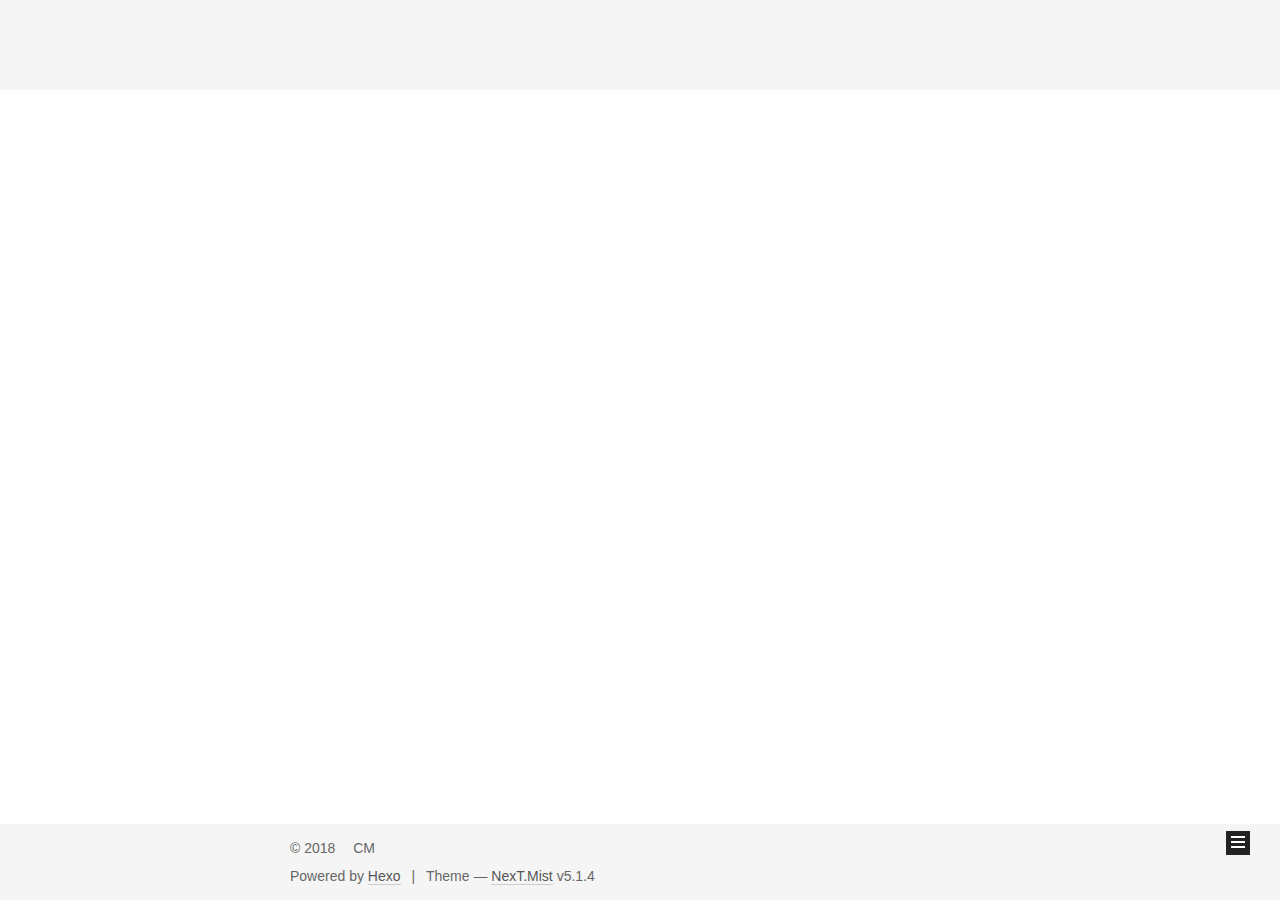
==== commit f7b08bda: "Site updated: 2018-11-18 16:53:51" ====
--- a/archives/index.html
+++ b/archives/index.html
@@ -80,12 +80,12 @@
 
 
 <meta property="og:type" content="website">
-<meta property="og:title" content="Hexo">
+<meta property="og:title" content="cmloong">
 <meta property="og:url" content="http://www.cmloong.com/archives/index.html">
-<meta property="og:site_name" content="Hexo">
+<meta property="og:site_name" content="cmloong">
 <meta property="og:locale" content="default">
 <meta name="twitter:card" content="summary">
-<meta name="twitter:title" content="Hexo">
+<meta name="twitter:title" content="cmloong">
 
 
 
@@ -95,7 +95,7 @@
     root: '/',
     scheme: 'Mist',
     version: '5.1.4',
-    sidebar: {"position":"left","display":"post","offset":12,"b2t":false,"scrollpercent":false,"onmobile":false},
+    sidebar: {"position":"left","display":"hide","offset":12,"b2t":false,"scrollpercent":false,"onmobile":false},
     fancybox: true,
     tabs: true,
     motion: {"enable":true,"async":false,"transition":{"post_block":"fadeIn","post_header":"slideDownIn","post_body":"slideDownIn","coll_header":"slideLeftIn","sidebar":"slideUpIn"}},
@@ -121,7 +121,7 @@
 
 
 
-  <title>Archive | Hexo</title>
+  <title>Archive | cmloong</title>
   
 
 
@@ -160,7 +160,7 @@
     <div class="custom-logo-site-title">
       <a href="/" class="brand" rel="start">
         <span class="logo-line-before"><i></i></span>
-        <span class="site-title">Hexo</span>
+        <span class="site-title">cmloong</span>
         <span class="logo-line-after"><i></i></span>
       </a>
     </div>
@@ -280,17 +280,17 @@
 
       <h2 class="post-title">
         
-            <a class="post-title-link" href="/2018/11/17/hello-world/" itemprop="url">
+            <a class="post-title-link" href="/archives/1.html" itemprop="url">
               
-                <span itemprop="name">Hello World</span>
+                <span itemprop="name">V2ray客户端的使用</span>
               
             </a>
         
       </h2>
 
       <div class="post-meta">
-        <time class="post-time" itemprop="dateCreated" datetime="2018-11-17T22:16:37+08:00" content="2018-11-17">
-          11-17
+        <time class="post-time" itemprop="dateCreated" datetime="2018-11-18T15:03:20+08:00" content="2018-11-18">
+          11-18
         </time>
       </div>
 
@@ -341,7 +341,7 @@
         <div class="site-overview">
           <div class="site-author motion-element" itemprop="author" itemscope="" itemtype="http://schema.org/Person">
             
-              <p class="site-author-name" itemprop="name">John Doe</p>
+              <p class="site-author-name" itemprop="name">CM</p>
               <p class="site-description motion-element" itemprop="description"></p>
           </div>
 
@@ -359,7 +359,25 @@
             
 
             
-
+              
+              
+              <div class="site-state-item site-state-categories">
+                
+                  <span class="site-state-item-count">1</span>
+                  <span class="site-state-item-name">categories</span>
+                
+              </div>
+            
+
+            
+              
+              
+              <div class="site-state-item site-state-tags">
+                
+                  <span class="site-state-item-count">1</span>
+                  <span class="site-state-item-name">tags</span>
+                
+              </div>
             
 
           </nav>
@@ -397,7 +415,7 @@
   <span class="with-love">
     <i class="fa fa-user"></i>
   </span>
-  <span class="author" itemprop="copyrightHolder">John Doe</span>
+  <span class="author" itemprop="copyrightHolder">CM</span>
 
   
 </div>
@@ -552,7 +570,7 @@
     
         
         <link rel="stylesheet" href="https://aimingoo.github.io/gitmint/style/default.css">
-        <script src="https://aimingoo.github.io/gitmint/dist/gitmint.browser.js"></script>
+        <script src="/js/gitment.js"></script>
     
 <!-- END LOCAL -->
 
--- a/css/main.css
+++ b/css/main.css
@@ -1822,7 +1822,7 @@
   width: 4px;
   height: 4px;
   border-radius: 50%;
-  background: #ff71da;
+  background: #2db9fa;
 }
 .links-of-blogroll {
   font-size: 13px;
